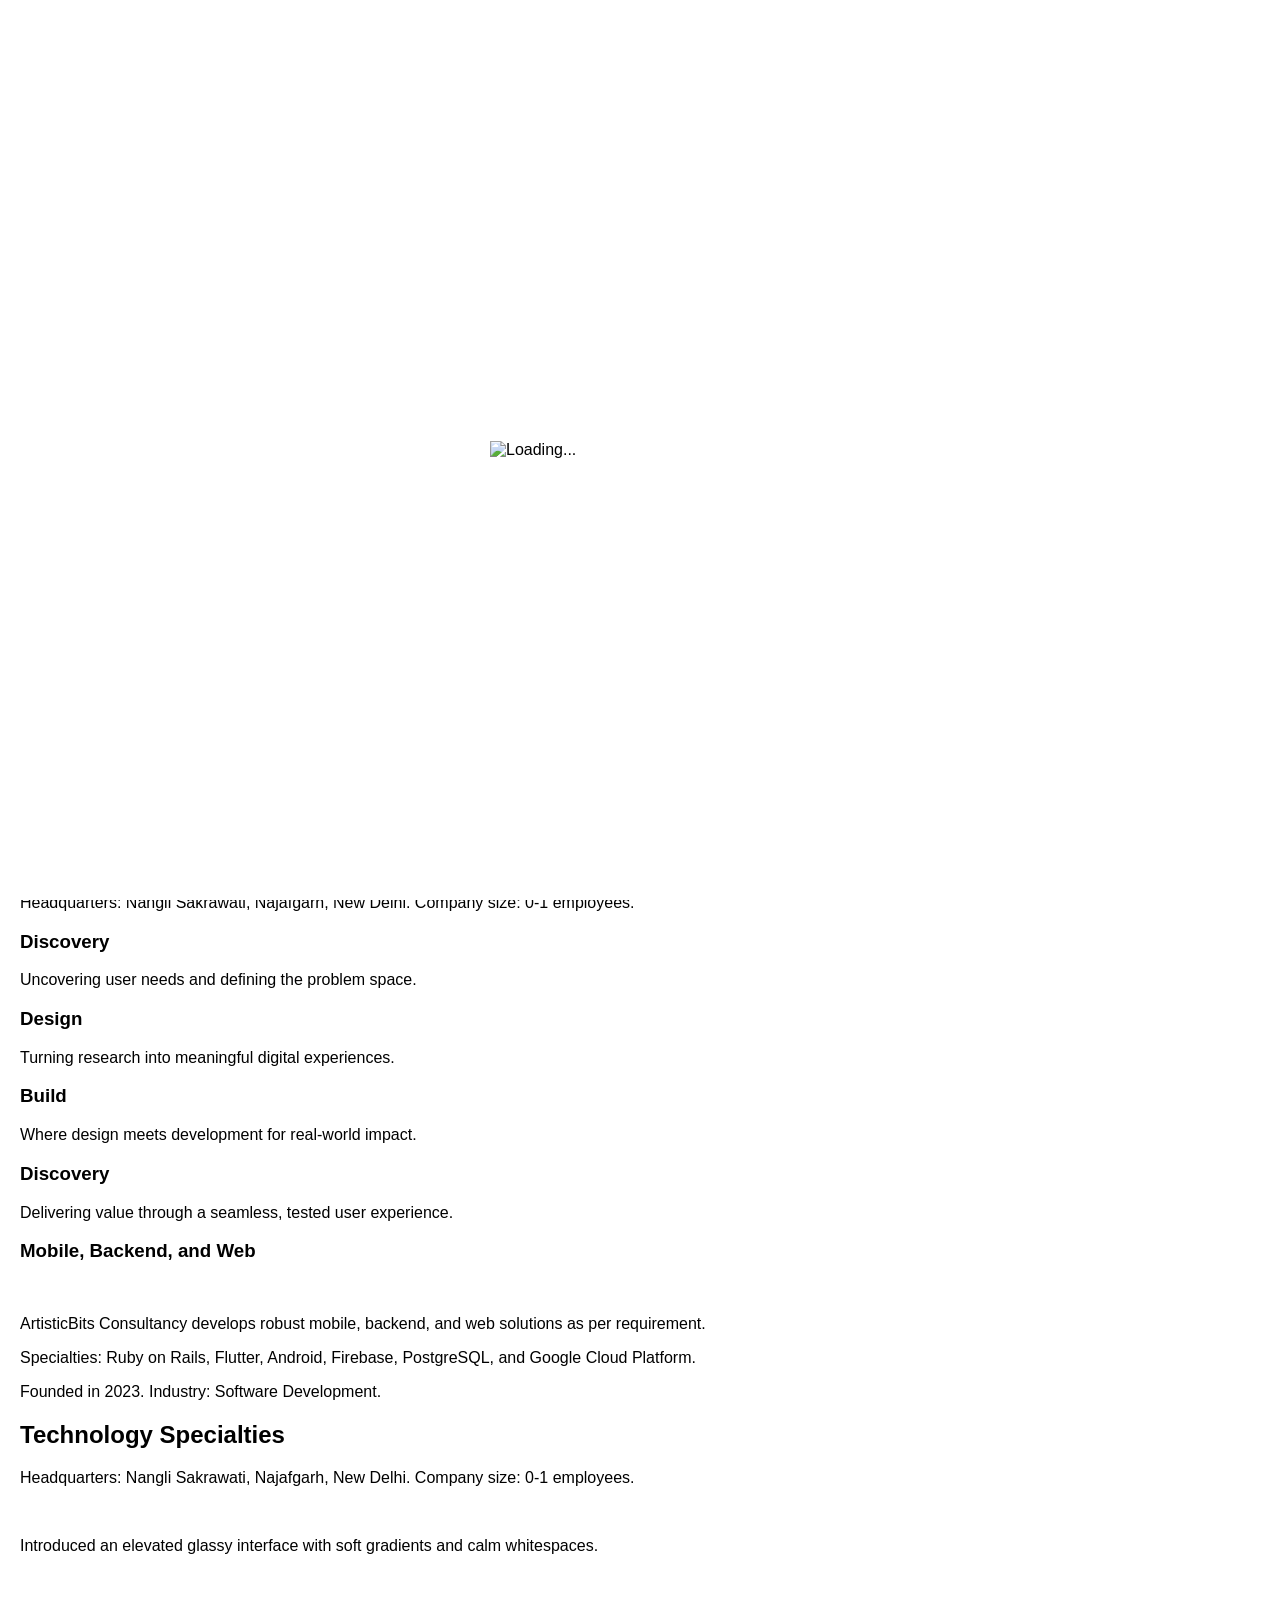
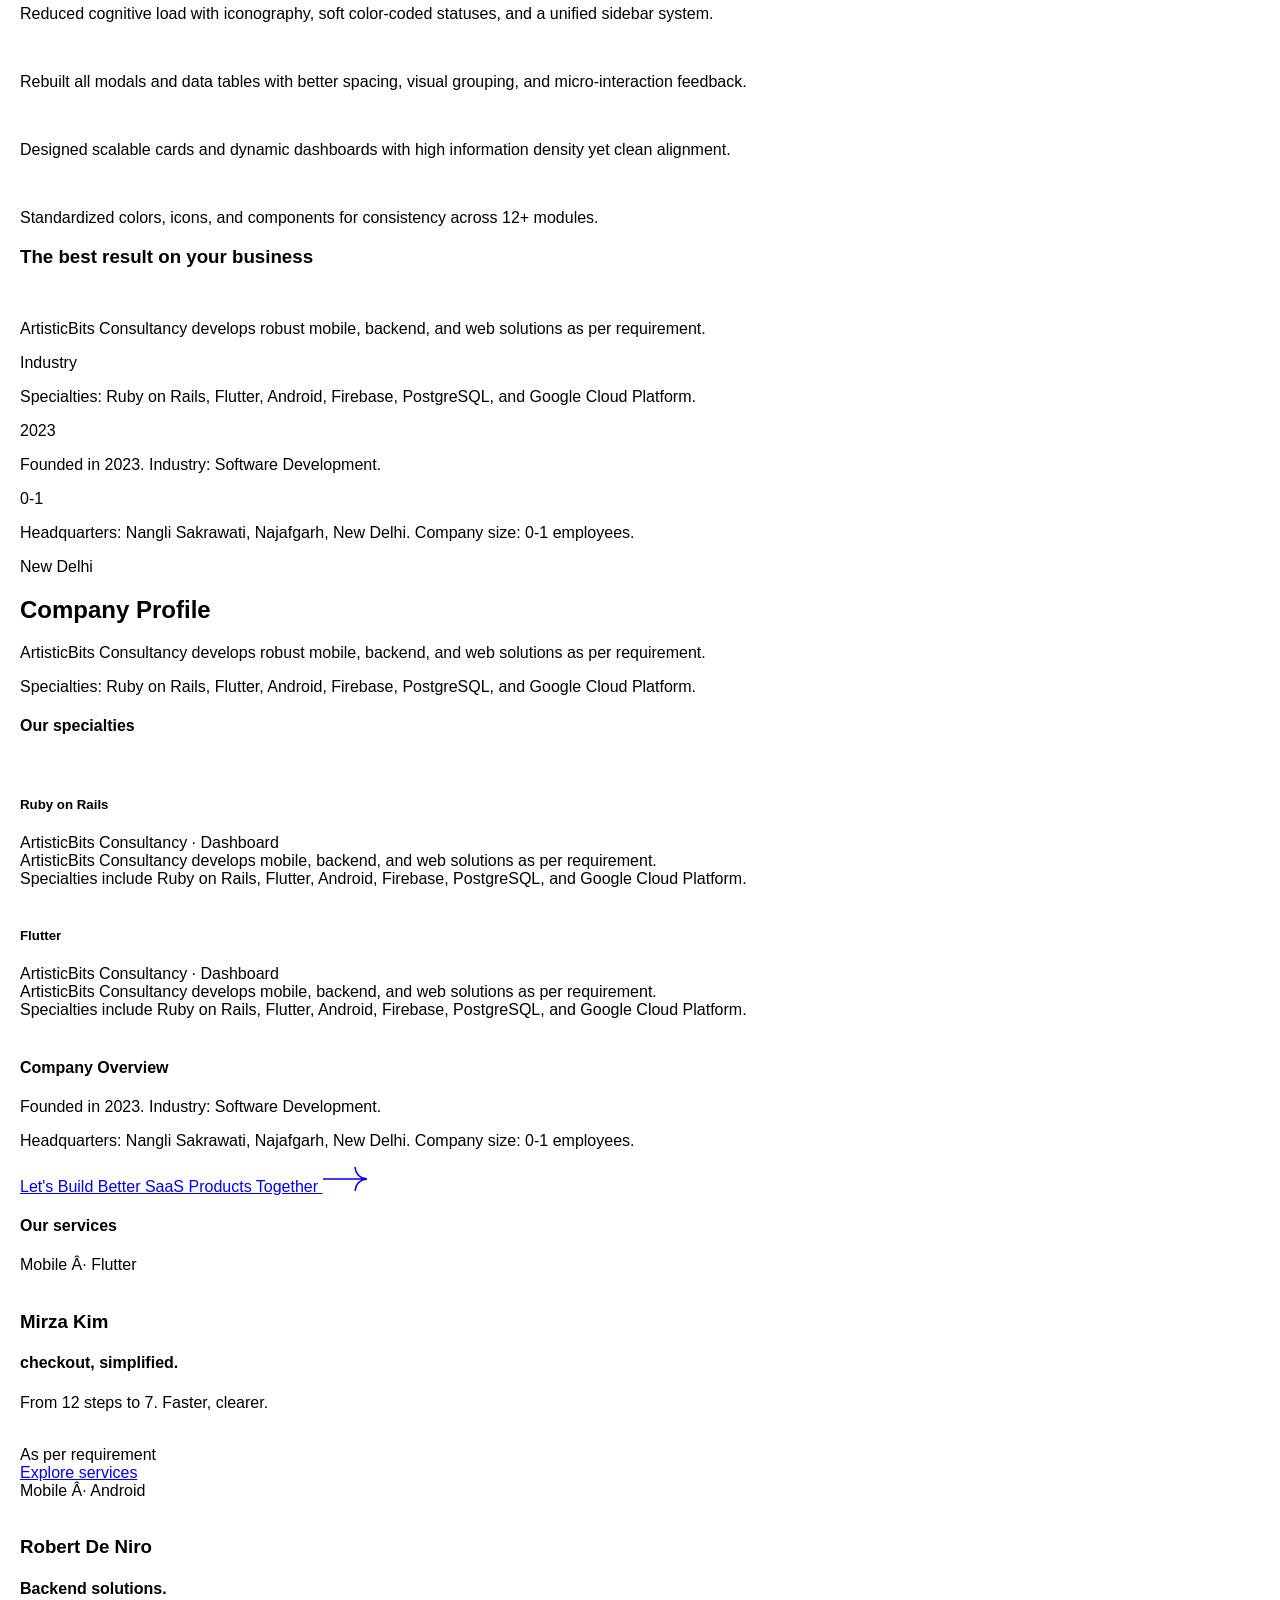
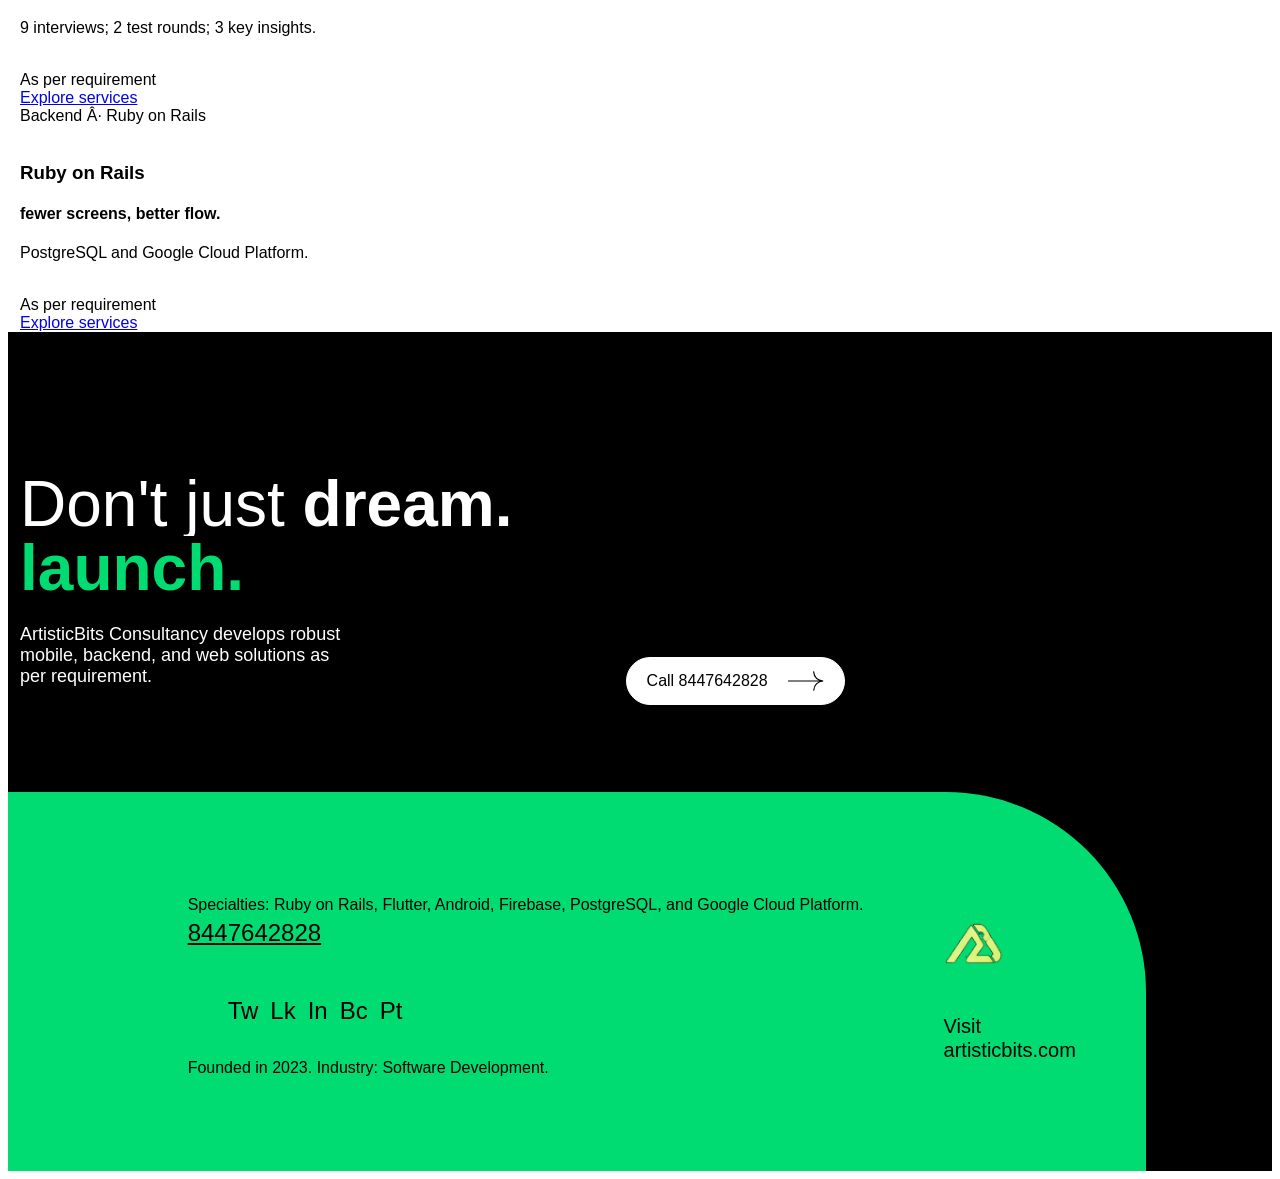
==== hybiz.html @ 9a3ed8ca "Adapt site for ArtisticBits Consultancy" ====
<!doctype html>
<html lang="en">

<head>
    <meta charset="UTF-8">
    <meta http-equiv="X-UA-Compatible" content="IE=edge">
    <meta name="viewport" content="width=device-width, initial-scale=1.0">

    <title>Company Profile | ArtisticBits Consultancy</title>
    <link rel="icon" type="image/png" href="./assets/images/artisticbits-logo-transparent.png">

    <!-- Primary Meta Tags -->
    <meta name="title" content="ArtisticBits Consultancy">
    <meta name="description"
        content="ArtisticBits Consultancy develops mobile, backend, and web solutions as per requirement.">
    <meta name="keywords"
        content="ArtisticBits Consultancy, software development, Ruby on Rails, Flutter, Android, Firebase, PostgreSQL, Google Cloud Platform">
    <meta name="author" content="ArtisticBits Consultancy">
    <meta name="robots" content="index, follow">
    <meta name="language" content="English">

    <!-- Open Graph / Facebook -->
    <meta property="og:type" content="website">
    <!-- <meta property="og:url" content="https://artisticbits.com/"> -->
    <meta property="og:title" content="ArtisticBits Consultancy">
    <meta property="og:description"
        content="Mobile, backend, and web solutions as per requirement.">
    <!-- <meta property="og:image" content="https://artisticbits.com/og-image.jpg"> -->

    <!-- Twitter -->
    <meta property="twitter:card" content="summary_large_image">
    <!-- <meta property="twitter:url" content="https://artisticbits.com/"> -->
    <meta property="twitter:title" content="ArtisticBits Consultancy">
    <meta property="twitter:description"
        content="Mobile, backend, and web solutions as per requirement.">
    <!-- <meta property="twitter:image" content="https://artisticbits.com/og-image.jpg"> -->

    <!-- Favicon & Apple Touch Icon -->
    <link rel="apple-touch-icon" sizes="180x180" href="./assets/images/artisticbits-logo-transparent.png">

    <link rel="stylesheet" href="./assets/styles/bootstrap.min.css">
    <link rel="stylesheet" href="./assets/styles/clash-grotesk.css">
    <link rel="stylesheet" href="./assets//styles/aos.css" />
    <link rel="stylesheet" href="./assets/styles/reset.css">
    <link rel="stylesheet" href="./assets/styles/layout.css">
    <link rel="stylesheet" href="./assets/styles/landing/case-study.css">
</head>

<body>
    <header class="site-header light-header">
        <nav class="navbar navbar-expand-lg">
            <div class="container">
                <a class="navbar-brand" href="./index.html">
                    <img src="./assets/images/artisticbits-logo-transparent.png" alt="ArtisticBits Consultancy" width="139" height="56" style="object-fit:contain;" />
                </a>
                <button class="navbar-toggler collapsed" type="button" data-bs-toggle="collapse"
                    data-bs-target="#navbarNav" aria-controls="navbarNav" aria-expanded="false"
                    aria-label="Toggle navigation">
                    <span></span>
                    <span></span>
                    <span></span>
                </button>
                <div class="collapse navbar-collapse justify-content-end" id="navbarNav">
                    <div>
                        <ul class="navbar-nav me-lg-3">
                            <li class="nav-item"><a class="nav-link" href="#work">Work</a></li>
                            <li class="nav-item"><a class="nav-link" href="#services">Services</a></li>
                            <li class="nav-item"><a class="nav-link" href="#process">Process</a></li>
                            <li class="nav-item"><a class="nav-link" href="#stories">Stories</a></li>
                            <li class="nav-item"><a class="nav-link" href="#connect">Connect</a></li>
                        </ul>
                        <a href="tel:8447642828" class="book-btn">Call 8447642828
                            intro</a>
                    </div>
                </div>
            </div>
        </nav>
    </header>
    <main>
        <section class="case-study-wrapper">
            <div class="container">
                <div class="sectioin-wrapper" data-theme="light" data-aos="fade-up" data-aos-delay="0">
                    <h5 class="case-study-title">Company Profile</h5>
                    <div class="case-study-block">
                        <div class="title-block">
                            <h1 class="title">ArtisticBits Consultancy</h1>
                            <p>ArtisticBits Consultancy (formerly ArtisticBits Consultancy) is a comprehensive property management platform for vacation
                                rental
                                hosts and property managers. The goal of this redesign was to modernize a legacy product
                                UI,
                                streamline workflows, and bring a new level of visual and functional clarity — without
                                disrupting familiar user behaviors.</p>
                        </div>
                        <div class="details-block">
                            <div>
                                <label>Industry</label>
                                <p>Software Development</p>
                            </div>
                            <div>
                                <label>Published</label>
                                <p>2023</p>
                            </div>
                            <div>
                                <label>Tools</label>
                                <p>Ruby on Rails * Flutter * Android * Firebase * PostgreSQL * Google Cloud Platform</p>
                            </div>
                            <div>
                                <label>Deliverables</label>
                                <p>Mobile Solutions * Backend Development * Web Solutions</p>
                            </div>
                        </div>
                    </div>
                </div>
                <div class="shutter-header">
                    <div>Before</div>
                    <div>After</div>
                </div>
                <div id="shutter" class="shutter">
                    <div class="shutter-panel shutter-panel--top">
                        <div class="shutter-content">
                            <img alt="" src="./assets/images/case-studies/advance-cm/advance-cm-1.png" />
                        </div>
                    </div>
                    <div class="shutter-panel shutter-panel--bottom">
                        <div class="shutter-content">
                            <img alt="" src="./assets/images/case-studies/advance-cm/advance-cm-1.png" />
                        </div>
                    </div>
                    <div class="shutter-handle">
                        <span class="handle-icon">
                            <svg xmlns="http://www.w3.org/2000/svg" width="24" height="25" viewBox="0 0 24 25"
                                fill="none">
                                <path
                                    d="M9.04304 6.29297L2.83594 12.5001L9.04304 18.7072L10.4573 17.293L5.66436 12.5001L10.4573 7.70718L9.04304 6.29297ZM14.957 18.7073L21.1641 12.5002L14.957 6.29312L13.5427 7.70733L18.3356 12.5002L13.5427 17.2931L14.957 18.7073Z"
                                    fill="#282735"></path>
                            </svg>
                        </span>
                    </div>
                </div>
                <div class="img-block" data-theme="dark" data-aos="fade-up" data-aos-delay="100">
                    <img alt="" src="./assets/images/case-studies/advance-cm/advance-cm-1.png" />
                </div>
                <div class="block-wrapper" data-theme="light" data-aos="fade-up" data-aos-delay="0">
                    <div class="block-title">
                        <h2>Robust software solutions</h2>
                    </div>
                    <div class="desc-block">
                        <p class="desc">ArtisticBits Consultancy develops robust mobile, backend, and web solutions as per requirement.</p>
                        <p class="sub-text">Specialties: Ruby on Rails, Flutter, Android, Firebase, PostgreSQL, and Google Cloud Platform.</p>
                    </div>
                </div>
                <div class="img-block" data-theme="dark" data-aos="fade-up" data-aos-delay="0">
                    <img alt="" src="./assets/images/case-studies/advance-cm/advance-cm-2.png" />
                </div>
                <div class="block-wrapper" data-theme="light" data-aos="fade-up" data-aos-delay="0">
                    <div class="block-title">
                        <h2>Our technology specialties</h2>
                    </div>
                    <div class="desc-block">
                        <p class="desc">Founded in 2023. Industry: Software Development.</p>
                        <p class="sub-text">Headquarters: Nangli Sakrawati, Najafgarh, New Delhi. Company size: 0-1 employees.</p>
                    </div>
                </div>
                <div class="process-container" data-theme="dark" data-aos="fade-up" data-aos-delay="0">
                    <div class="process-card discovery1">
                        <h3>Discovery</h3>
                        <p>Uncovering user needs and defining the problem space.</p>
                    </div>
                    <div class="process-card design">
                        <h3>Design</h3>
                        <p>Turning research into meaningful digital experiences.</p>
                    </div>
                    <div class="process-card build">
                        <h3>Build</h3>
                        <p>Where design meets development for real-world impact.</p>
                    </div>
                    <div class="process-card discovery2">
                        <h3>Discovery</h3>
                        <p>Delivering value through a seamless, tested user experience.</p>
                    </div>
                </div>
                <div class="rd-block" data-theme="dark" data-aos="fade-up" data-aos-delay="0">
                    <div class="rd-left">
                        <h3>Mobile, Backend, and Web</h3>
                        <img alt="" src="./assets/images/case-studies/advance-cm/research-discovery.png" />
                    </div>
                    <div class="rd-right">
                        <p class="rd-text">ArtisticBits Consultancy develops robust mobile, backend, and web solutions as per requirement.</p>
                        <p class="rd-subtext">Specialties: Ruby on Rails, Flutter, Android, Firebase, PostgreSQL, and Google Cloud Platform.</p>
                        <p class="rd-subtext">Founded in 2023. Industry: Software Development.</p>
                    </div>
                </div>
                <div class="block-wrapper" data-theme="light" data-aos="fade-up" data-aos-delay="0">
                    <div class="block-title">
                        <h2>Technology Specialties</h2>
                    </div>
                    <div class="desc-block">
                        <p class="desc">Headquarters: Nangli Sakrawati, Najafgarh, New Delhi. Company size: 0-1 employees.</p>
                    </div>
                </div>
                <div class="grid-wrapper" data-theme="light" data-aos="fade-up" data-aos-delay="0">
                    <div class="grid-item">
                        <div class="grid-img">
                            <img alt="" src="./assets/images/case-studies/advance-cm/grid-1.png" />
                        </div>
                        <p>Introduced an elevated glassy interface with soft gradients and calm whitespaces.</p>
                    </div>
                    <div class="grid-item">
                        <div class="grid-img">
                            <img alt="" src="./assets/images/case-studies/advance-cm/grid-2.png" />
                        </div>
                        <p>Reduced cognitive load with iconography, soft color-coded statuses, and a unified sidebar
                            system.</p>
                    </div>
                    <div class="grid-item">
                        <div class="grid-img">
                            <img alt="" src="./assets/images/case-studies/advance-cm/grid-3.png" />
                        </div>
                        <p>Rebuilt all modals and data tables with better spacing, visual grouping, and
                            micro-interaction feedback.</p>
                    </div>
                    <div class="grid-item">
                        <div class="grid-img">
                            <img alt="" src="./assets/images/case-studies/advance-cm/grid-4.png" />
                        </div>
                        <p>Designed scalable cards and dynamic dashboards with high information density yet clean
                            alignment.</p>
                    </div>
                    <div class="grid-item">
                        <div class="grid-img">
                            <img alt="" src="./assets/images/case-studies/advance-cm/grid-5.png" />
                        </div>
                        <p>Standardized colors, icons, and components for consistency across 12+ modules.</p>
                    </div>
                </div>
                <div class="result-block" data-theme="dark" data-aos="fade-up" data-aos-delay="0">
                    <div class="result-left">
                        <h3>The best result on your business</h3>
                        <img alt="" src="./assets/images/case-studies/advance-cm/best-result.png" />
                    </div>
                    <div class="result-right">
                        <div class="result-item">
                            <p class="result-text">ArtisticBits Consultancy develops robust mobile, backend, and web solutions as per requirement.</p>
                            <div class="value">Industry</div>
                        </div>
                        <div class="result-item">
                            <p class="result-text">Specialties: Ruby on Rails, Flutter, Android, Firebase, PostgreSQL, and Google Cloud Platform.</p>
                            <div class="value">2023</div>
                        </div>
                        <div class="result-item">
                            <p class="result-text">Founded in 2023. Industry: Software Development.</p>
                            <div class="value">0-1 </div>
                        </div>
                        <div class="result-item">
                            <p class="result-text">Headquarters: Nangli Sakrawati, Najafgarh, New Delhi. Company size: 0-1 employees.</p>
                            <div class="value">New Delhi</div>
                        </div>
                    </div>
                </div>
                <div class="block-wrapper" data-theme="light" data-aos="fade-up" data-aos-delay="0">
                    <div class="block-title">
                        <h2>Company Profile</h2>
                    </div>
                    <div class="desc-block">
                        <p class="desc">ArtisticBits Consultancy develops robust mobile, backend, and web solutions as per requirement.</p>
                        <p class="sub-text">Specialties: Ruby on Rails, Flutter, Android, Firebase, PostgreSQL, and Google Cloud Platform.</p>
                    </div>
                </div>
                <div class="testimonial-block">
                    <h4>Our specialties</h4>
                    <div class="testi-wrapper">
                        <div class="testi-container">
                            <div class="user-wrapper">
                                <div class="user-img">
                                    <img alt="" src="./assets/images/case-studies/advance-cm/user-1.png"/>
                                </div>
                                <h5>Ruby on Rails</h5>
                            </div>
                            <div class="testi-content">
                                <div class="template-tag">ArtisticBits Consultancy · Dashboard</div>
                                <div class="message">ArtisticBits Consultancy develops mobile, backend, and web solutions as per requirement.</div>
                                <div class="count">Specialties include Ruby on Rails, Flutter, Android, Firebase, PostgreSQL, and Google Cloud Platform.</div>
                            </div>
                        </div>
                        <div class="testi-container">
                            <div class="user-wrapper">
                                <div class="user-img">
                                    <img alt="" src="./assets/images/case-studies/advance-cm/user-2.png"/>
                                </div>
                                <h5>Flutter</h5>
                            </div>
                            <div class="testi-content">
                                <div class="template-tag">ArtisticBits Consultancy · Dashboard</div>
                                <div class="message">ArtisticBits Consultancy develops mobile, backend, and web solutions as per requirement.</div>
                                <div class="count">Specialties include Ruby on Rails, Flutter, Android, Firebase, PostgreSQL, and Google Cloud Platform.</div>
                            </div>
                        </div>
                    </div>
                </div>
                <div class="saas-block" data-theme="dark" data-aos="fade-up" data-aos-delay="0">
                    <div class="saas-left">
                        <img alt="" src="./assets/images/case-studies/advance-cm/all-good-studio.png" />
                    </div>
                    <div class="saas-right">
                        <h4>Company Overview</h4>
                        <p class="saas-text">Founded in 2023. Industry: Software Development.</p>
                        <p class="saas-subtext">Headquarters: Nangli Sakrawati, Najafgarh, New Delhi. Company size: 0-1 employees.</p>
                        <a href="tel:8447642828" class="build-btn">
                            Let's Build Better SaaS Products Together
                            <svg width="45" height="26" viewBox="0 0 45 26" fill="none"
                                xmlns="http://www.w3.org/2000/svg">
                                <path
                                    d="M0 13H44C32.3592 14.1892 32.1243 24.7405 32.0388 25M31.932 1C32.0175 1.25946 32.2524 11.8108 43.8932 13"
                                    stroke="currentColor" stroke-width="1.5" />
                            </svg>
                        </a>
                    </div>
                </div>
                <div class="similar-block" data-theme="light" data-aos="fade-up" data-aos-delay="0">
                    <h4 class="section-title">Our services</h4>
                    <div class="grid-container">
                        <div class="container-item">
                            <span class="tag">Mobile Â· Flutter</span>
                            <div class="author-name">
                                <div class="author-img">
                                    <img src="./assets/images/user-1.png" alt="">
                                </div>
                                <h3>Mirza Kim</h3>
                            </div>
                            <h4>checkout, simplified.</h4>
                            <p>From 12 steps to 7. Faster, clearer.</p>
                            <div class="testi-img">
                                <img src="./assets/images/testi-1.svg" alt="">
                            </div>
                            <div class="det-wrapper">
                                <div class="percent-tag">As per requirement</div>
                                <a href="./hybiz.html" class="read-link">Explore services</a>
                            </div>
                        </div>
                        <div class="container-item">
                            <span class="tag">Mobile Â· Android</span>
                            <div class="author-name">
                                <div class="author-img">
                                    <img src="./assets/images/user-2.png" alt="">
                                </div>
                                <h3>Robert De Niro</h3>
                            </div>
                            <h4>Backend solutions.</h4>
                            <p>9 interviews; 2 test rounds; 3 key insights.</p>
                            <div class="testi-img">
                                <img src="./assets/images/testi-2.svg" alt="">
                            </div>
                            <div class="det-wrapper">
                                <div class="percent-tag">As per requirement</div>
                                <a href="./hybiz.html" class="read-link">Explore services</a>
                            </div>
                        </div>
                        <div class="container-item">
                            <span class="tag">Backend Â· Ruby on Rails</span>
                            <div class="author-name">
                                <div class="author-img">
                                    <img src="./assets/images/user-3.png" alt="">
                                </div>
                                <h3>Ruby on Rails</h3>
                            </div>
                            <h4>fewer screens, better flow.</h4>
                            <p>PostgreSQL and Google Cloud Platform.</p>
                            <div class="testi-img">
                                <img src="./assets/images/testi-3.svg" alt="">
                            </div>
                            <div class="det-wrapper">
                                <div class="percent-tag">As per requirement</div>
                                <a href="./hybiz.html" class="read-link">Explore services</a>
                            </div>
                        </div>
                    </div>
                </div>
            </div>
        </section>
        <div class="custom-cursor">
            <svg class="cursor-icon" width="89" height="94" viewBox="0 0 89 94" fill="none"
                xmlns="http://www.w3.org/2000/svg"><image href="./assets/images/artisticbits-symbol.png" x="2" y="2" width="85" height="90" preserveAspectRatio="xMidYMid meet" /></svg>
            <span class="cursor-text" aria-hidden="true"></span>
        </div>
    </main>
    <footer class="site-footer" data-theme="dark">
        <div class="container">
            <div class="footer-top">
                <div class="title-block footer-title">
                    <h2 class="title">
                        <div class="footer-title-top-wrapper">
                            <div class="footer-title-top">Don't just
                                <span>dream.</span>
                            </div>
                        </div>
                        <div class="footer-title-bottom-wrapper">
                            <div class="footer-title-bottom" data-aos="fade-up" data-aos-delay="100">launch.</div>
                        </div>
                    </h2>
                    <div class="footer-subtitle-wrapper">
                        <p class="footer-subtitle" data-aos="fade-up" data-aos-delay="200">ArtisticBits Consultancy develops robust mobile, backend, and web solutions as per requirement.</p>
                    </div>
                </div>
                <div class="footer-cta" data-aos="fade-up" data-aos-delay="300">
                    <a href="tel:8447642828" class="footer-cta-btn">
                        Call 8447642828
                        <svg width="45" height="26" viewBox="0 0 45 26" fill="none" xmlns="http://www.w3.org/2000/svg">
                            <path
                                d="M0 13H44C32.3592 14.1892 32.1243 24.7405 32.0388 25M31.932 1C32.0175 1.25946 32.2524 11.8108 43.8932 13"
                                stroke="currentColor" stroke-width="1.5"></path>
                        </svg>
                    </a>
                </div>
            </div>
        </div>
        <div class="footer-bottom">
            <div class="container">
                <div class="footer-bottom-content">
                    <div class="footer-right">
                        <img src="./assets/images/artisticbits-symbol.png" alt="ArtisticBits symbol" class="logo" />
                        <p>Visit artisticbits.com</p>
                    </div>
                    <div class="footer-left">
                        <p class="label">Specialties: Ruby on Rails, Flutter, Android, Firebase, PostgreSQL, and Google Cloud Platform.</p>
                        <a href="tel:8447642828" class="email">8447642828</a>
                        <ul class="social">
                            <li><a href="#">Tw</a></li>
                            <li><a href="#">Lk</a></li>
                            <li><a href="#">In</a></li>
                            <li><a href="#">Bc</a></li>
                            <li><a href="#">Pt</a></li>
                        </ul>
                        <p class="label">Founded in 2023. Industry: Software Development.</p>
                    </div>
                </div>
            </div>
        </div>
    </footer>
    <div id="siteLoader" class="site-loader">
        <img src="./assets/images/loader/logo.gif" alt="Loading..." />
    </div>
    <script src="./assets/js/jquery.min.js"></script>
    <script src="./assets/js/bootstrap.bundle.min.js"></script>
    <script src="./assets//js/aos.js"></script>
    <script src="./assets/js/case-study.js"></script>
    <script src="./assets/js/layout.js" defer></script>

</body>

</html>
---- assets/styles/layout.css ----
body {
  color: #000000;
  background-color: #ffffff;
  font-family: "ClashGrotesk", sans-serif;
  font-weight: 400;
  cursor: none;
  padding-top: 80px;
}
body.index {
  padding-top: 0;
}
body.no-scroll {
  overflow: hidden;
  height: 100vh;
}

img {
  max-width: 100%;
}

a,
button {
  cursor: pointer !important;
}

.container {
  padding-left: 30px;
  padding-right: 30px;
}
@media (min-width: 992px) {
  .container {
    padding-left: 12px;
    padding-right: 12px;
  }
}
@media (min-width: 1600px) {
  .container {
    max-width: 1470px;
  }
}

.site-header {
  position: fixed;
  top: 0;
  left: 0;
  width: 100%;
  background: linear-gradient(180deg, rgb(255, 255, 255) 0%, rgba(255, 255, 255, 0) 100%);
  z-index: 999;
  transition: all 0.3s ease-in-out;
  backdrop-filter: blur(12px) saturate(180%);
  -webkit-backdrop-filter: blur(12px) saturate(180%);
}
.site-header.expanded {
  bottom: 0;
}
.site-header.scrolled {
  background-color: transparent;
  box-shadow: 0 0 2px 0 rgba(175, 175, 175, 0.5);
}
.site-header.scrolled .navbar {
  padding: 5px 0;
}
@media (min-width: 992px) {
  .site-header.scrolled .navbar {
    height: 70px;
    box-shadow: none;
  }
}
.site-header.light-header {
  background: linear-gradient(180deg, rgb(255, 255, 255) 0%, rgba(255, 255, 255, 0) 100%);
  color: #000;
}
.site-header.dark-header {
  background: linear-gradient(180deg, rgb(0, 0, 0) 0%, rgba(0, 0, 0, 0) 100%);
  color: #fff;
}
.site-header.dark-header .navbar .navbar-nav .nav-link {
  color: #ffffff;
}
.site-header.dark-header .navbar .navbar-brand {
  color: #ffffff;
}
.site-header.dark-header .navbar-toggler span {
  background-color: #ffffff;
}
.site-header.dark-header .book-btn {
  border-color: #ffffff;
  color: #ffffff;
  background-color: transparent;
}
.site-header.dark-header .book-btn::before {
  background: #ffffff;
}
.site-header.dark-header .book-btn:hover {
  color: #000000;
}
.site-header .navbar-toggler {
  padding: 0;
  border-radius: 0;
  border: 0;
}
.site-header .navbar {
  padding: 10px 0;
  transition: all 0.3s ease-in-out;
}
@media (min-width: 992px) {
  .site-header .navbar {
    height: 80px;
  }
}
.site-header .navbar .navbar-brand {
  padding: 0;
  color: #000000;
  transition: all 0.3s ease-in-out;
}
.site-header .navbar .navbar-collapse {
  width: 100%;
  padding: 20px 0;
}
@media (min-width: 992px) {
  .site-header .navbar .navbar-collapse {
    position: initial;
    width: initial;
    box-shadow: none;
    padding: 0;
    background-color: transparent;
  }
}
@media (min-width: 576px) {
  .site-header .navbar .navbar-collapse > div {
    max-width: 540px;
    margin: auto;
  }
}
@media (min-width: 768px) {
  .site-header .navbar .navbar-collapse > div {
    max-width: 720px;
  }
}
@media (min-width: 992px) {
  .site-header .navbar .navbar-collapse > div {
    max-width: initial;
    margin: 0;
    display: flex;
    align-items: center;
    flex-basis: auto;
    padding: 0 12px;
  }
}
.site-header .navbar .navbar-nav .nav-link {
  font-size: 1rem;
  color: #000000;
  font-weight: 500;
  line-height: 1;
  transition: all 0.3s ease-in-out;
  display: inline-block;
}
@media (min-width: 992px) {
  .site-header .navbar .navbar-nav .nav-link {
    margin: 0 16px;
  }
}
@media (min-width: 1200px) {
  .site-header .navbar .navbar-nav .nav-link {
    margin: 0 25px;
  }
}
.site-header .navbar .navbar-nav .nav-link:hover {
  transform: scale(1.05);
}
.site-header .book-btn {
  position: relative;
  display: inline-block;
  padding: 10px 20px;
  border: 1px solid #000000;
  border-radius: 50px;
  background: #ffffff;
  color: #000000;
  font-size: 16px;
  font-weight: 500;
  line-height: 1;
  overflow: hidden;
  z-index: 1;
  text-decoration: none;
  transition: color 0.3s ease;
  margin-top: 10px;
}
@media (min-width: 992px) {
  .site-header .book-btn {
    margin: 0;
  }
}
.site-header .book-btn::before {
  content: "";
  position: absolute;
  bottom: -10px;
  left: 50%;
  width: 20px;
  height: 20px;
  background: #000000;
  border-radius: 50%;
  transform: translateX(-50%) scale(0);
  transition: transform 0.3s ease-in-out;
  z-index: -1;
}
.site-header .book-btn:hover {
  color: #ffffff;
}
.site-header .book-btn:hover::before {
  transform: translateX(-50%) scale(20);
}

.site-footer {
  background: #000000 url("../images/background/footer-bg.png") no-repeat scroll top right;
  background-size: cover;
}
.site-footer .footer-top {
  color: #ffffff;
  padding: 7% 0;
  display: flex;
  flex-direction: column;
  align-items: flex-start;
  flex-wrap: wrap;
  gap: 24px;
}
@media (min-width: 768px) {
  .site-footer .footer-top {
    flex-direction: row;
    align-items: flex-end;
    gap: 60px;
  }
}
@media (min-width: 1400px) {
  .site-footer .footer-top {
    padding: 120px 0;
  }
}
@media (min-width: 768px) {
  .site-footer .footer-top .title-block {
    width: 50%;
  }
}
@media (min-width: 1200px) {
  .site-footer .footer-top .title-block {
    width: 44%;
  }
}
@media (min-width: 1400px) {
  .site-footer .footer-top .title-block {
    width: 45%;
  }
}
.site-footer .footer-top .title-block .title {
  font-size: 32px;
  line-height: 1;
  font-weight: 400;
  margin-bottom: 24px;
}
@media (min-width: 576px) {
  .site-footer .footer-top .title-block .title {
    font-size: 48px;
  }
}
@media (min-width: 768px) {
  .site-footer .footer-top .title-block .title {
    font-size: 40px;
  }
}
@media (min-width: 992px) {
  .site-footer .footer-top .title-block .title {
    font-size: 52px;
  }
}
@media (min-width: 1200px) {
  .site-footer .footer-top .title-block .title {
    font-size: 64px;
  }
}
@media (min-width: 1400px) {
  .site-footer .footer-top .title-block .title {
    font-size: 72px;
  }
}
@media (min-width: 1600px) {
  .site-footer .footer-top .title-block .title {
    font-size: 80px;
  }
}
.site-footer .footer-top .title-block .title span {
  font-weight: 600;
}
.site-footer .footer-top .title-block .title .footer-title-bottom {
  color: #00dc72;
  font-weight: 600;
}
.site-footer .footer-top .title-block .footer-subtitle {
  font-size: 16px;
}
@media (min-width: 768px) {
  .site-footer .footer-top .title-block .footer-subtitle {
    width: 65%;
  }
}
@media (min-width: 992px) {
  .site-footer .footer-top .title-block .footer-subtitle {
    font-size: 18px;
    width: 60%;
  }
}
@media (min-width: 1400px) {
  .site-footer .footer-top .title-block .footer-subtitle {
    font-size: 24px;
    width: 65%;
  }
}
.site-footer .footer-bottom {
  position: relative;
  padding: 7% 0;
}
@media (min-width: 1400px) {
  .site-footer .footer-bottom {
    padding: 120px 0;
  }
}
.site-footer .footer-bottom:after {
  position: absolute;
  content: "";
  background: #00dc72;
  width: 90%;
  height: 100%;
  left: 0;
  top: 0;
  border-top-right-radius: 130px;
}
@media (min-width: 768px) {
  .site-footer .footer-bottom:after {
    background: #00dc72 url("../images/background/footer-bg-img.svg") no-repeat left bottom;
    background-size: auto 40%;
    border-top-right-radius: 200px;
  }
}
@media (min-width: 992px) {
  .site-footer .footer-bottom:after {
    background-size: auto 60%;
  }
}
.site-footer .footer-bottom .footer-bottom-content {
  display: flex;
  flex-direction: column;
  flex-wrap: wrap;
  gap: 40px;
  position: relative;
  z-index: 1;
}
@media (min-width: 768px) {
  .site-footer .footer-bottom .footer-bottom-content {
    width: 70%;
    margin: auto;
    flex-direction: row;
    align-items: flex-end;
  }
}
@media (min-width: 992px) {
  .site-footer .footer-bottom .footer-bottom-content {
    width: 100%;
    justify-content: center;
  }
}
@media (min-width: 992px) {
  .site-footer .footer-bottom .footer-bottom-content {
    gap: 80px;
  }
}
@media (min-width: 768px) {
  .site-footer .footer-bottom .footer-bottom-content .footer-left {
    order: 1;
  }
}
.site-footer .footer-bottom .footer-bottom-content .footer-left .label {
  font-size: 14px;
  margin-bottom: 5px;
}
@media (min-width: 1200px) {
  .site-footer .footer-bottom .footer-bottom-content .footer-left .label {
    font-size: 16px;
  }
}
@media (min-width: 1400px) {
  .site-footer .footer-bottom .footer-bottom-content .footer-left .label {
    font-size: 20px;
    margin-bottom: 10px;
  }
}
.site-footer .footer-bottom .footer-bottom-content .footer-left .email {
  color: #000000;
  font-size: 20px;
  text-decoration: underline;
  display: inline-block;
  margin-bottom: 24px;
}
@media (min-width: 1200px) {
  .site-footer .footer-bottom .footer-bottom-content .footer-left .email {
    font-size: 24px;
    margin-bottom: 34px;
  }
}
@media (min-width: 1400px) {
  .site-footer .footer-bottom .footer-bottom-content .footer-left .email {
    font-size: 30px;
    margin-bottom: 50px;
  }
}
.site-footer .footer-bottom .footer-bottom-content .footer-left .social {
  display: flex;
  gap: 12px;
  margin-bottom: 24px;
}
@media (min-width: 1200px) {
  .site-footer .footer-bottom .footer-bottom-content .footer-left .social {
    margin-bottom: 34px;
  }
}
@media (min-width: 1400px) {
  .site-footer .footer-bottom .footer-bottom-content .footer-left .social {
    gap: 20px;
    margin-bottom: 50px;
  }
}
.site-footer .footer-bottom .footer-bottom-content .footer-left .social li {
  list-style: none;
}
.site-footer .footer-bottom .footer-bottom-content .footer-left .social li a {
  color: #000000;
  font-size: 20px;
  font-weight: 500;
  text-decoration: none;
  display: inline-block;
  transition: all 0.5s ease-in-out;
}
@media (min-width: 1200px) {
  .site-footer .footer-bottom .footer-bottom-content .footer-left .social li a {
    font-size: 24px;
  }
}
@media (min-width: 1400px) {
  .site-footer .footer-bottom .footer-bottom-content .footer-left .social li a {
    font-size: 30px;
  }
}
.site-footer .footer-bottom .footer-bottom-content .footer-left .social li a:hover {
  transform: scale(1.05);
}
@media (min-width: 768px) {
  .site-footer .footer-bottom .footer-bottom-content .footer-right {
    order: 2;
    width: 23%;
  }
}
@media (min-width: 992px) {
  .site-footer .footer-bottom .footer-bottom-content .footer-right {
    width: 12%;
  }
}
@media (min-width: 1400px) {
  .site-footer .footer-bottom .footer-bottom-content .footer-right {
    width: 14%;
  }
}
@media (min-width: 1400px) {
  .site-footer .footer-bottom .footer-bottom-content .footer-right {
    width: 15%;
  }
}
.site-footer .footer-bottom .footer-bottom-content .footer-right .logo {
  width: 40px;
  margin-bottom: 10px;
}
@media (min-width: 1200px) {
  .site-footer .footer-bottom .footer-bottom-content .footer-right .logo {
    width: 60px;
    margin-bottom: 24px;
  }
}
@media (min-width: 1600px) {
  .site-footer .footer-bottom .footer-bottom-content .footer-right .logo {
    width: 80px;
    margin-bottom: 34px;
  }
}
.site-footer .footer-bottom .footer-bottom-content .footer-right p {
  font-size: 16px;
  line-height: 20px;
}
@media (min-width: 1200px) {
  .site-footer .footer-bottom .footer-bottom-content .footer-right p {
    font-size: 20px;
    line-height: 24px;
  }
}
@media (min-width: 1400px) {
  .site-footer .footer-bottom .footer-bottom-content .footer-right p {
    font-size: 26px;
    line-height: 34px;
  }
}
@media (min-width: 1600px) {
  .site-footer .footer-bottom .footer-bottom-content .footer-right p {
    font-size: 32px;
    line-height: 40px;
  }
}

.footer-cta-btn {
  position: relative;
  display: flex;
  align-items: center;
  gap: 20px;
  padding: 10px 20px;
  border: 1px solid #ffffff;
  border-radius: 50px;
  background-color: #ffffff;
  color: #000000;
  font-size: 12px;
  font-weight: 500;
  line-height: 1;
  cursor: none;
  overflow: hidden;
  z-index: 1;
  text-decoration: none;
  transition: color 0.3s ease;
}
@media (min-width: 992px) {
  .footer-cta-btn {
    font-size: 16px;
  }
}
@media (min-width: 1400px) {
  .footer-cta-btn {
    padding: 20px 30px;
    font-size: 18px;
  }
}
.footer-cta-btn::before {
  content: "";
  position: absolute;
  bottom: -10px;
  left: 50%;
  width: 20px;
  height: 20px;
  background: #000000;
  border-radius: 50%;
  transform: translateX(-50%) scale(0);
  transition: transform 0.3s ease-in-out;
  z-index: -1;
}
.footer-cta-btn:hover {
  color: #ffffff;
  border-color: #000;
}
.footer-cta-btn:hover::before {
  transform: translateX(-50%) scale(25);
}
.footer-cta-btn svg {
  width: 24px;
}
@media (min-width: 1200px) {
  .footer-cta-btn svg {
    width: 36px;
  }
}
@media (min-width: 1600px) {
  .footer-cta-btn svg {
    width: 45px;
  }
}

.footer-title-top-wrapper,
.footer-title-bottom-wrapper {
  overflow: hidden;
  display: block;
}

.footer-title-top,
.footer-title-bottom {
  transform: translateY(0);
}

/* Base custom cursor */
.custom-cursor {
  position: fixed;
  top: 0;
  left: 0;
  width: 60px;
  height: 60px;
  border-radius: 50%;
  background: transparent;
  display: flex;
  justify-content: center;
  align-items: center;
  color: #000000;
  pointer-events: none;
  transform: translate(-50%, -50%) scale(0);
  transition: background-color 0.3s ease, transform 0.3s ease;
  z-index: 9999;
}
@media (min-width: 992px) {
  .custom-cursor {
    width: 80px;
    height: 80px;
  }
}
.custom-cursor.active {
  transform: translate(-50%, -50%) scale(1);
}
.custom-cursor svg {
  width: 50%;
}
.custom-cursor .cursor-text {
  display: none;
  font-size: 10px;
  font-weight: 500;
  text-align: center;
}
@media (min-width: 992px) {
  .custom-cursor .cursor-text {
    font-size: 12px;
  }
}
.custom-cursor.text-mode .cursor-icon {
  display: block;
}
.custom-cursor.text-mode .cursor-text {
  display: none;
}

.navbar-toggler {
  position: relative;
  width: 30px;
  height: 20px;
  display: flex;
  flex-direction: column;
  justify-content: space-between;
  border: none;
  background: transparent;
  padding: 0;
}
.navbar-toggler:focus {
  box-shadow: none;
}
.navbar-toggler span {
  display: block;
  height: 3px;
  width: 100%;
  background: #000;
  border-radius: 4px;
  transition: all 0.4s ease;
  transform-origin: center;
}
.navbar-toggler span:nth-child(1) {
  transform: rotate(45deg) translate(6px, 6px);
}
.navbar-toggler span:nth-child(2) {
  opacity: 0;
  transform: translateX(-20px);
}
.navbar-toggler span:nth-child(3) {
  transform: rotate(-45deg) translate(6px, -6px);
}
.navbar-toggler.collapsed span:nth-child(1) {
  transform: rotate(0deg) translate(0, 0);
}
.navbar-toggler.collapsed span:nth-child(2) {
  opacity: 1;
  transform: translateX(0);
}
.navbar-toggler.collapsed span:nth-child(3) {
  transform: rotate(0deg) translate(0, 0);
}

/* ===== Site Loader Styles ===== */
.site-loader {
  position: fixed;
  top: 0;
  left: 0;
  width: 100%;
  height: 100%;
  background-color: #ffffff; /* Change to match your theme */
  display: flex;
  align-items: center;
  justify-content: center;
  z-index: 9999;
  transition: opacity 0.5s ease, visibility 0.5s ease;
}
.site-loader.hidden {
  opacity: 0;
  visibility: hidden;
}
.site-loader img {
  width: 300px; /* adjust size as needed */
  height: auto;
}/*# sourceMappingURL=layout.css.map */
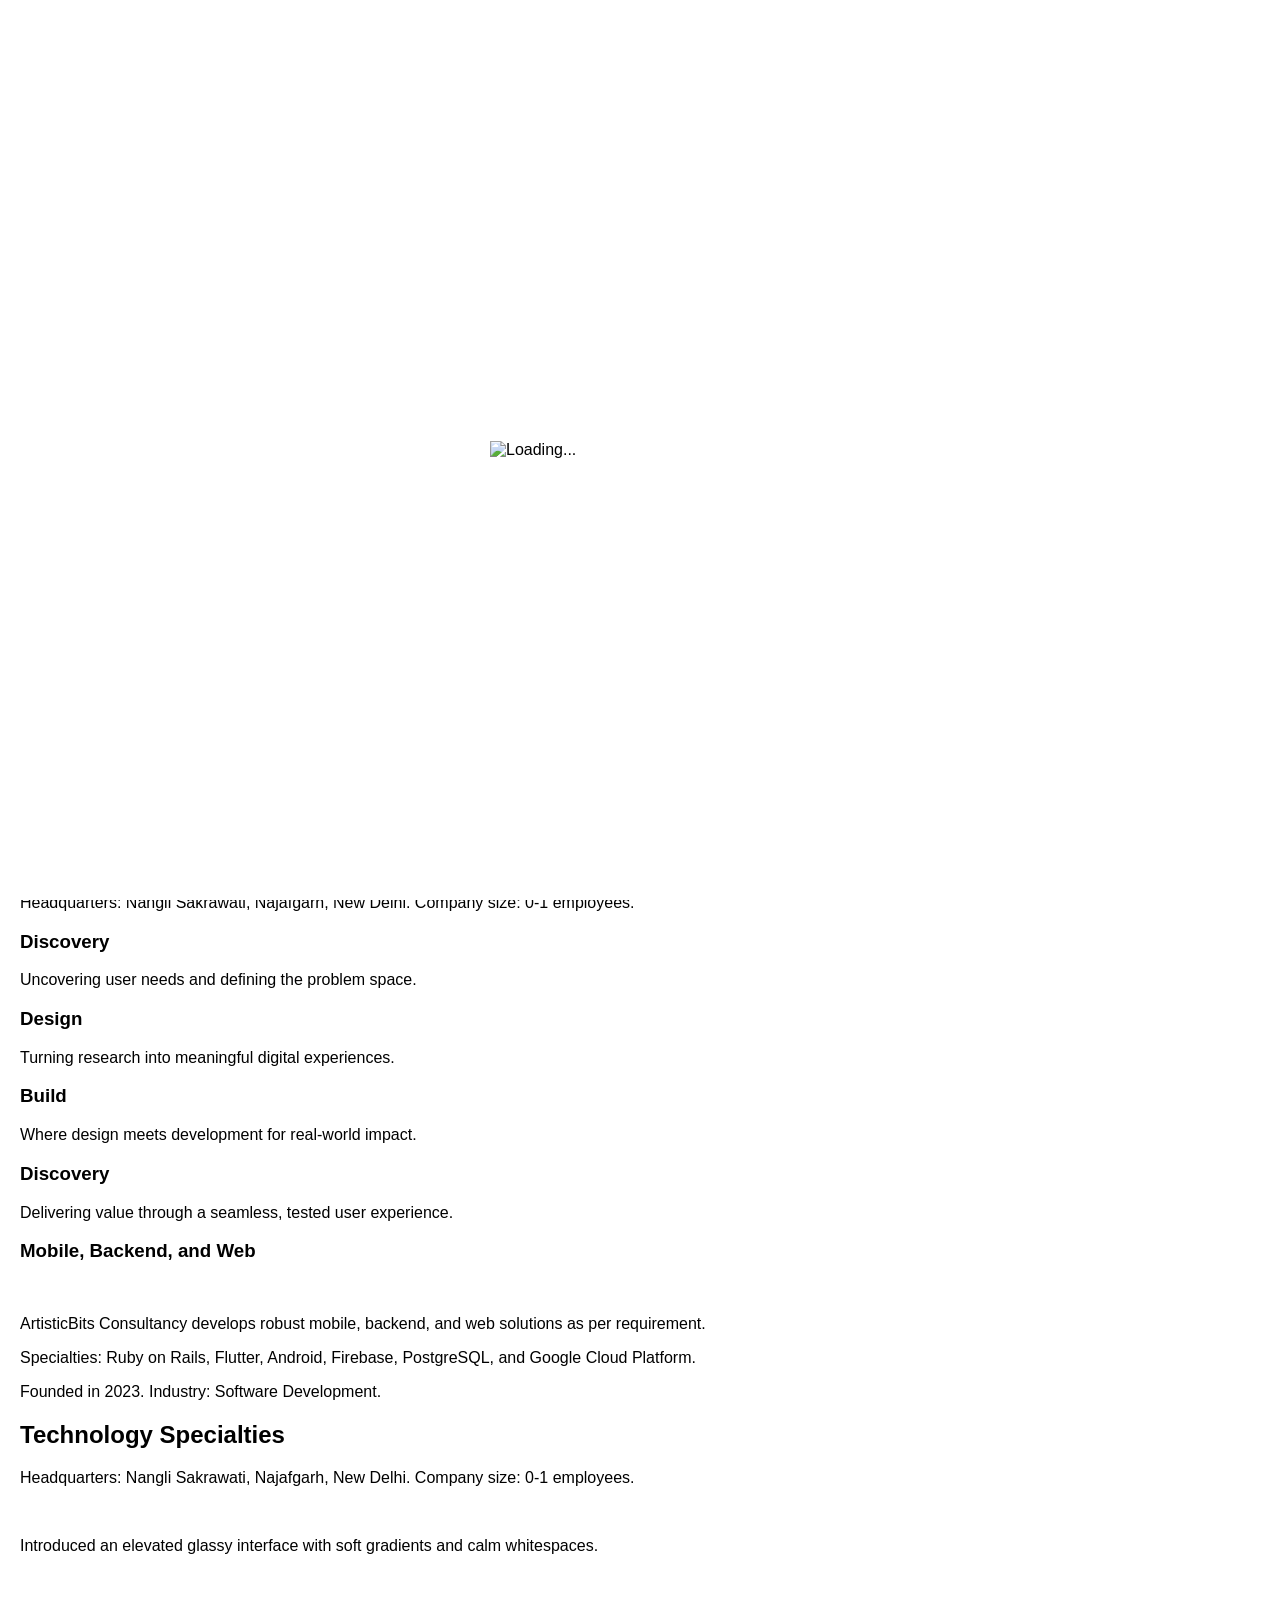
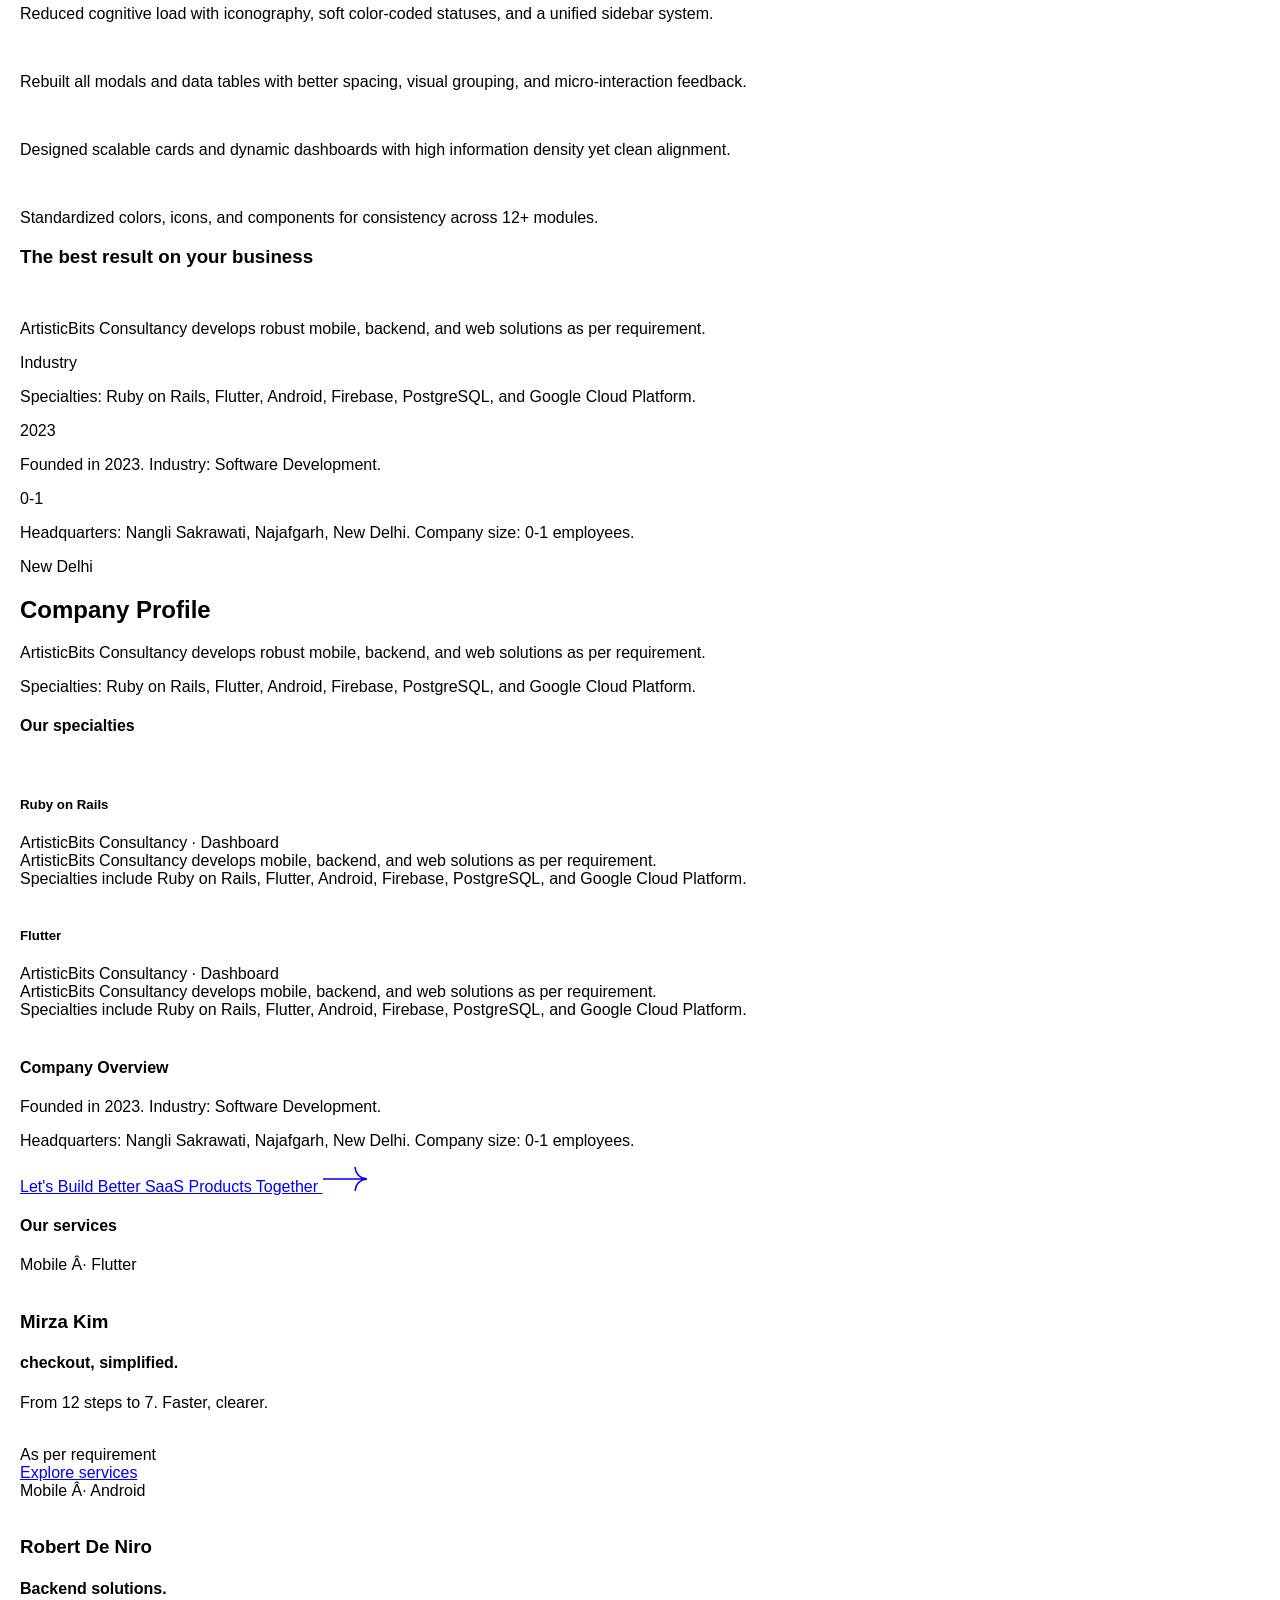
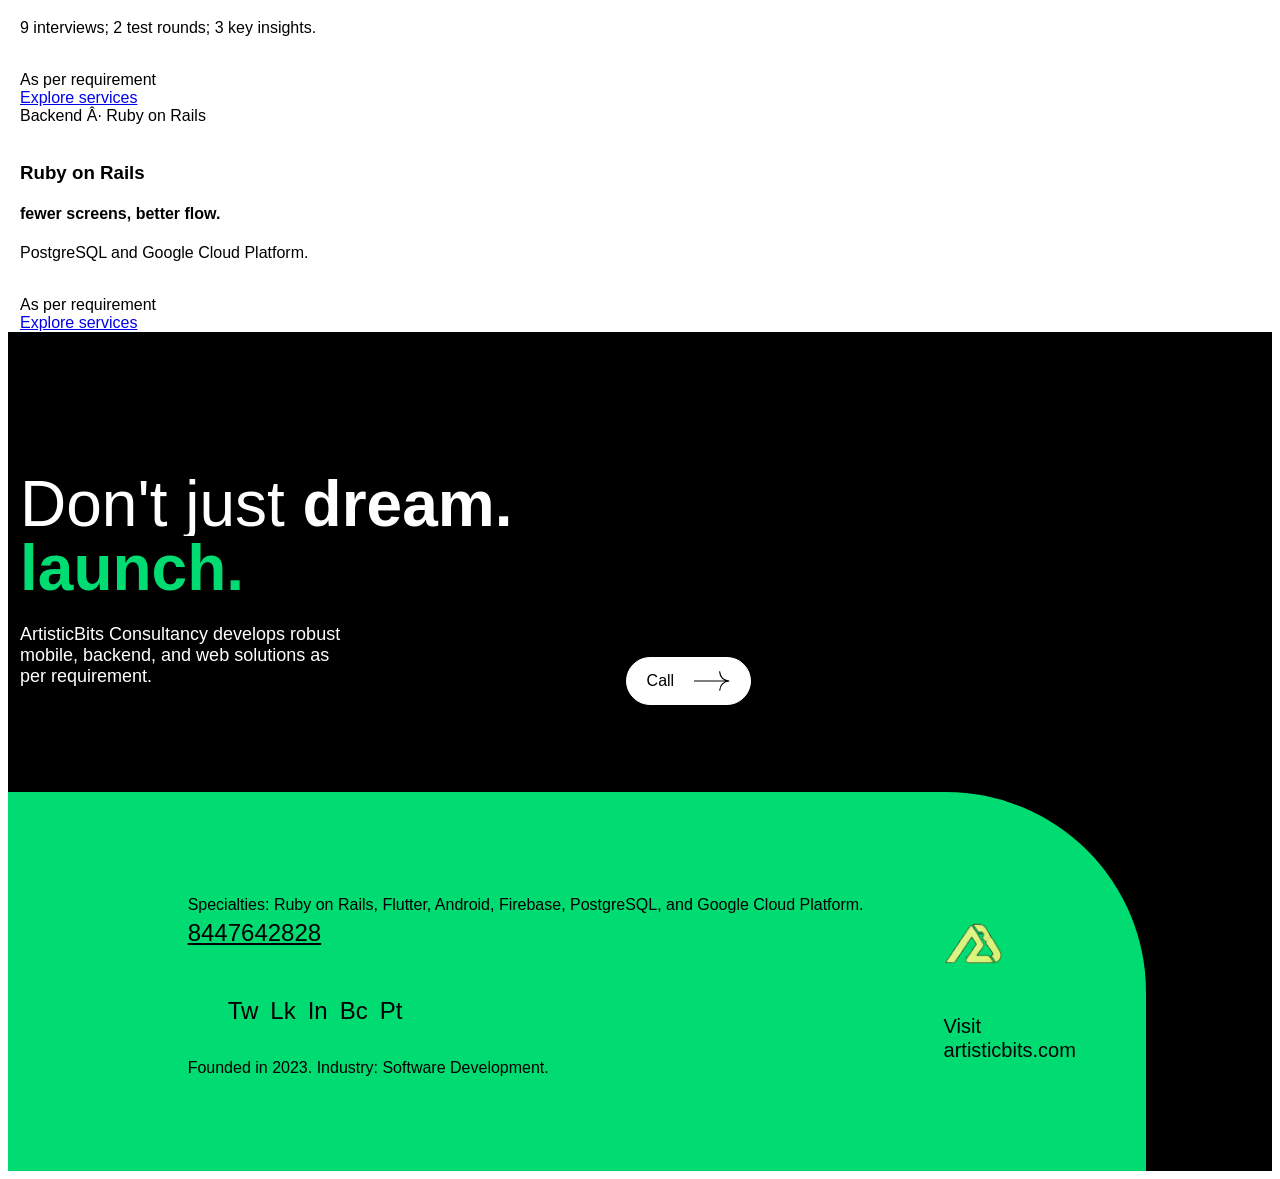
==== commit e0d5cda9: "Update ArtisticBits website pages" ====
--- a/hybiz.html
+++ b/hybiz.html
@@ -69,8 +69,7 @@
                             <li class="nav-item"><a class="nav-link" href="#stories">Stories</a></li>
                             <li class="nav-item"><a class="nav-link" href="#connect">Connect</a></li>
                         </ul>
-                        <a href="tel:8447642828" class="book-btn">Call 8447642828
-                            intro</a>
+                        <a href="tel:8447642828" class="book-btn">Call </a>
                     </div>
                 </div>
             </div>
@@ -403,7 +402,7 @@
                 </div>
                 <div class="footer-cta" data-aos="fade-up" data-aos-delay="300">
                     <a href="tel:8447642828" class="footer-cta-btn">
-                        Call 8447642828
+                        Call 
                         <svg width="45" height="26" viewBox="0 0 45 26" fill="none" xmlns="http://www.w3.org/2000/svg">
                             <path
                                 d="M0 13H44C32.3592 14.1892 32.1243 24.7405 32.0388 25M31.932 1C32.0175 1.25946 32.2524 11.8108 43.8932 13"
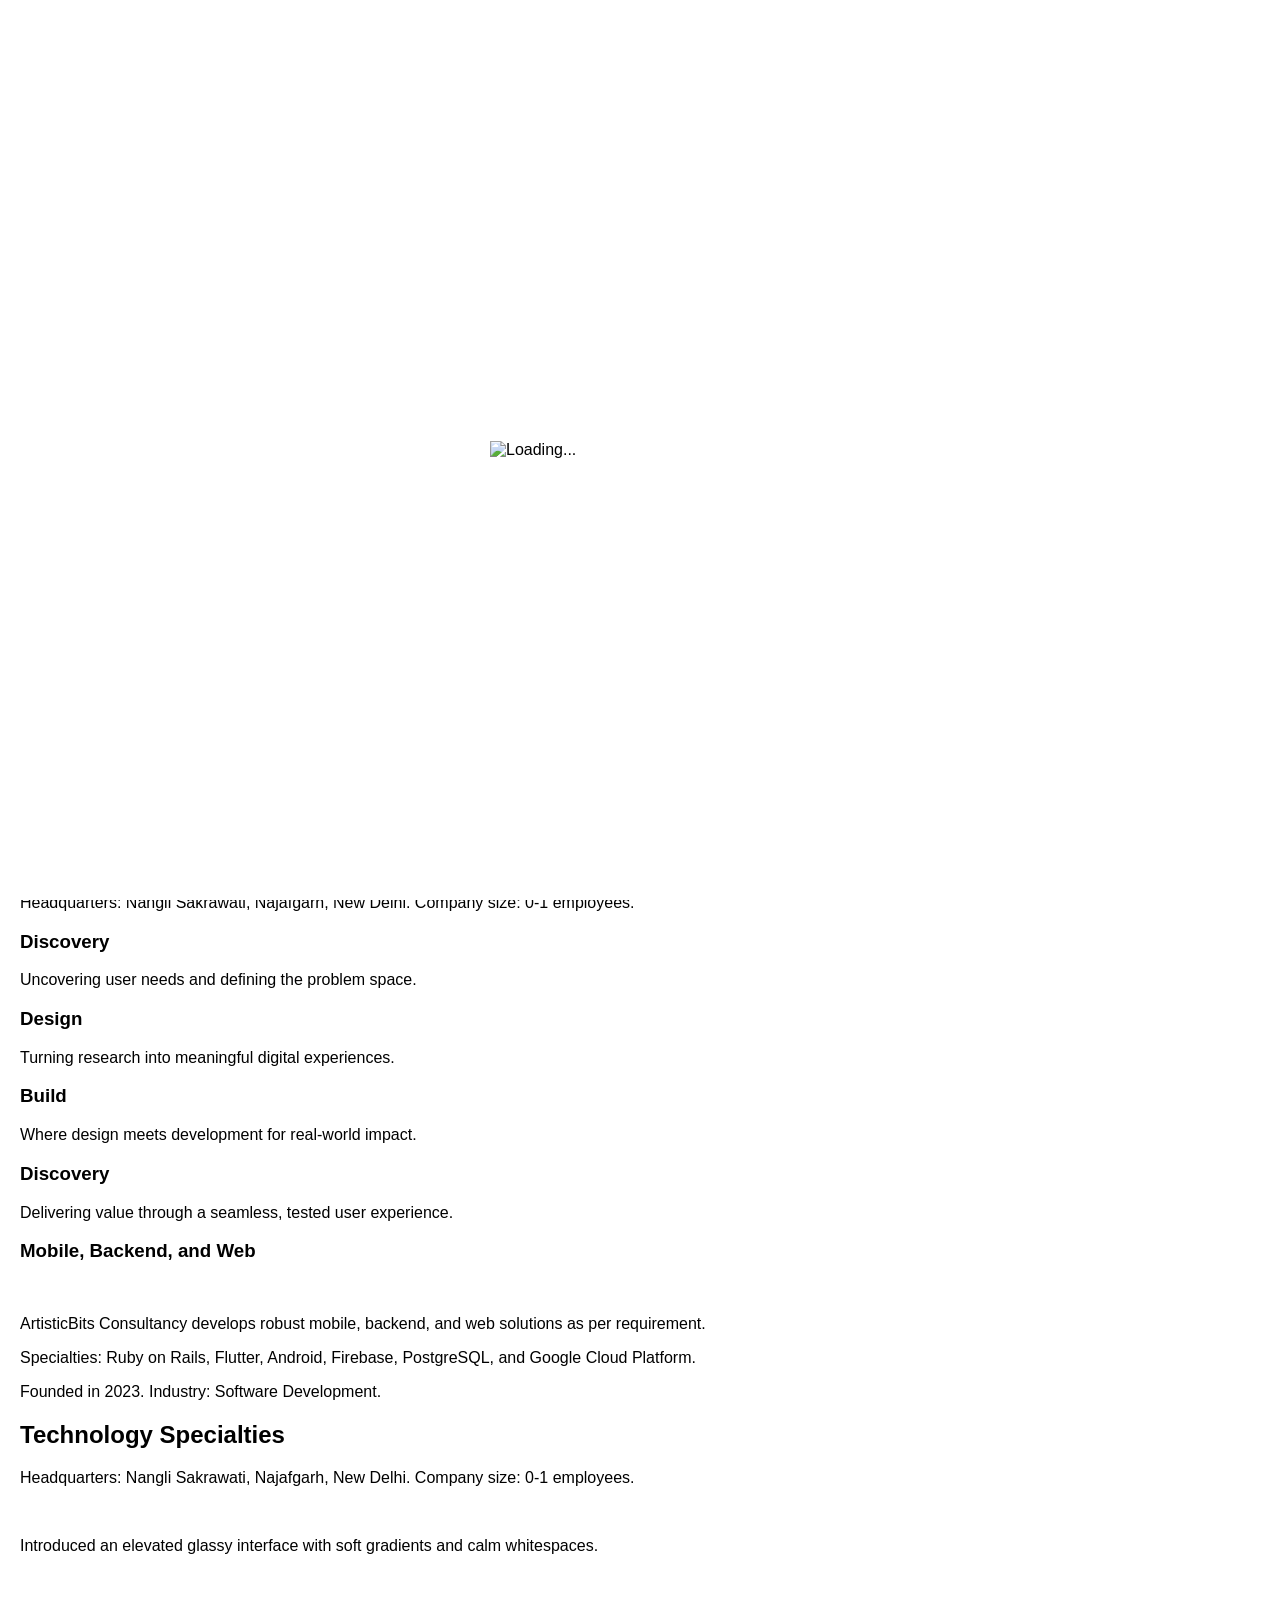
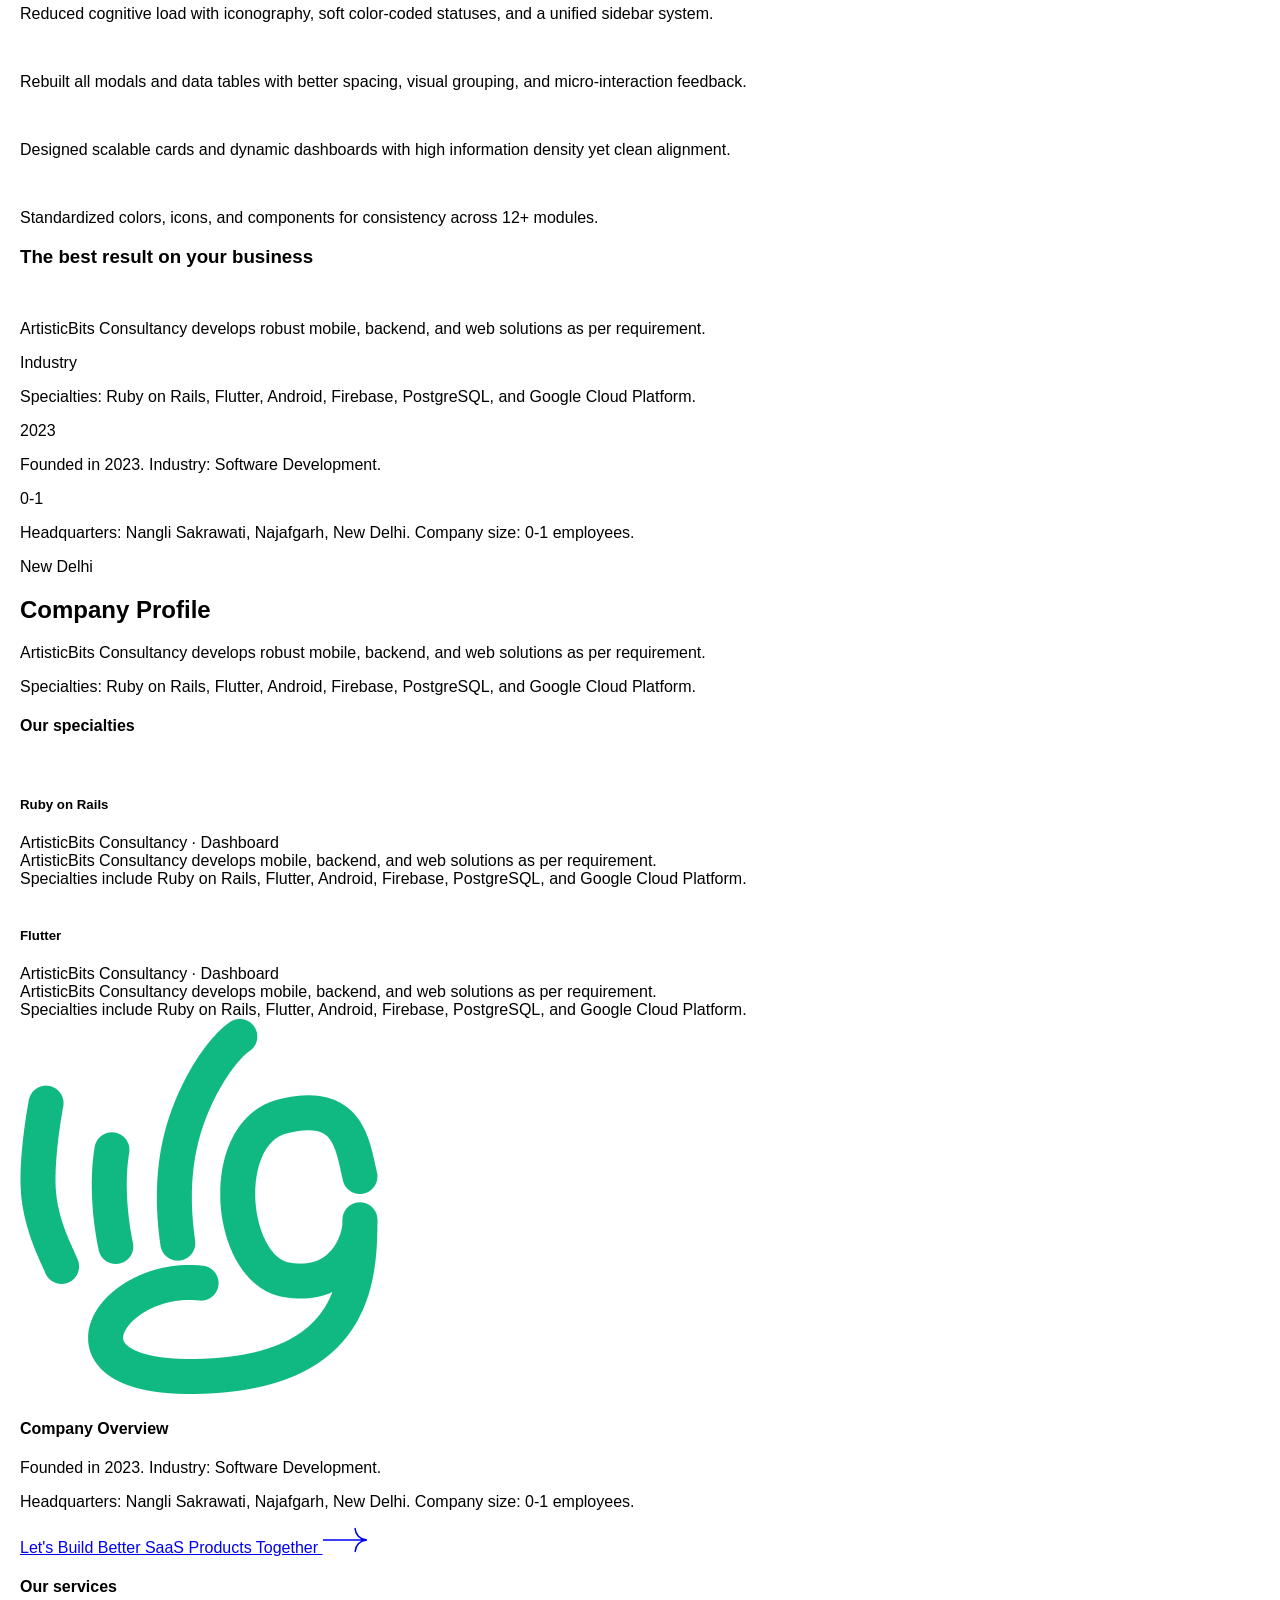
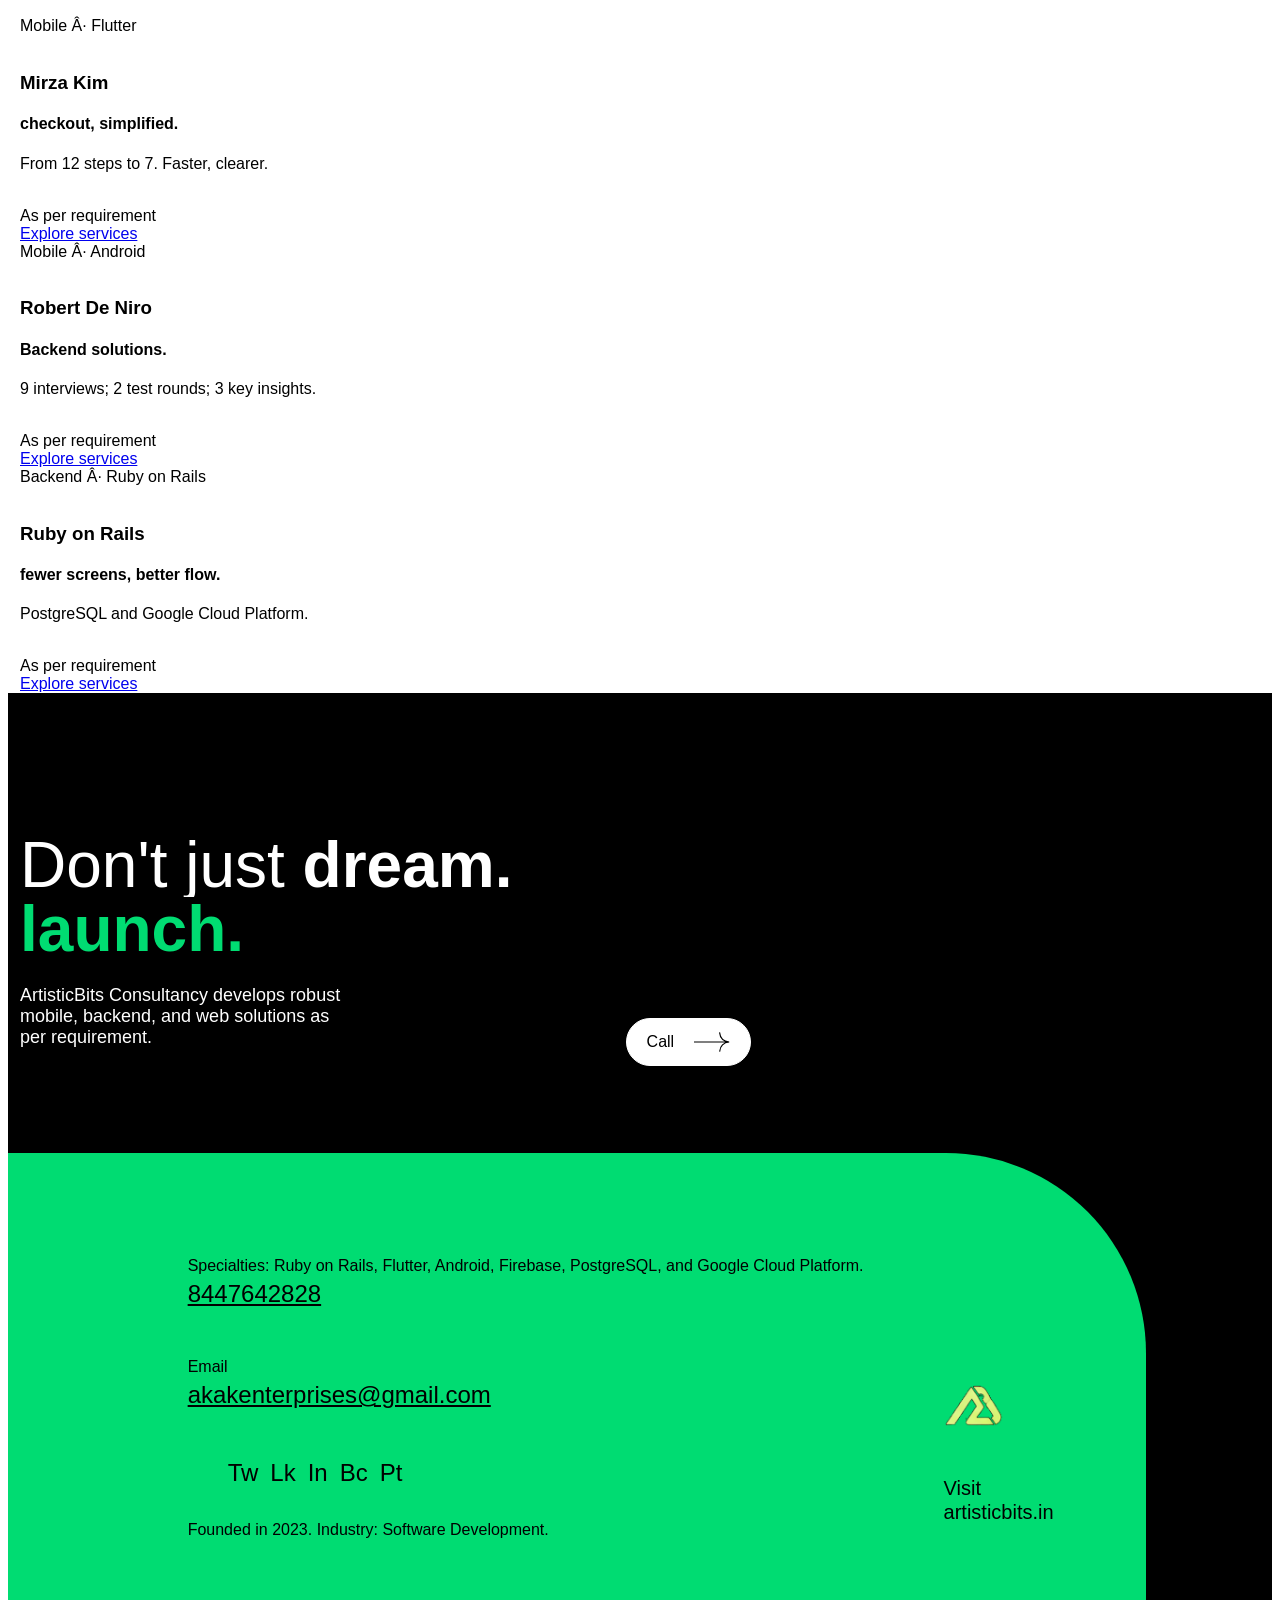
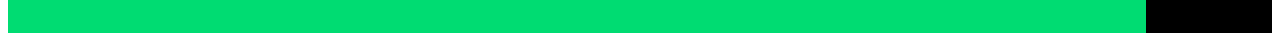
==== commit df7cd094: "Update site domain and contact email" ====
--- a/hybiz.html
+++ b/hybiz.html
@@ -21,19 +21,19 @@
 
     <!-- Open Graph / Facebook -->
     <meta property="og:type" content="website">
-    <!-- <meta property="og:url" content="https://artisticbits.com/"> -->
+    <!-- <meta property="og:url" content="https://artisticbits.in/"> -->
     <meta property="og:title" content="ArtisticBits Consultancy">
     <meta property="og:description"
         content="Mobile, backend, and web solutions as per requirement.">
-    <!-- <meta property="og:image" content="https://artisticbits.com/og-image.jpg"> -->
+    <!-- <meta property="og:image" content="https://artisticbits.in/og-image.jpg"> -->
 
     <!-- Twitter -->
     <meta property="twitter:card" content="summary_large_image">
-    <!-- <meta property="twitter:url" content="https://artisticbits.com/"> -->
+    <!-- <meta property="twitter:url" content="https://artisticbits.in/"> -->
     <meta property="twitter:title" content="ArtisticBits Consultancy">
     <meta property="twitter:description"
         content="Mobile, backend, and web solutions as per requirement.">
-    <!-- <meta property="twitter:image" content="https://artisticbits.com/og-image.jpg"> -->
+    <!-- <meta property="twitter:image" content="https://artisticbits.in/og-image.jpg"> -->
 
     <!-- Favicon & Apple Touch Icon -->
     <link rel="apple-touch-icon" sizes="180x180" href="./assets/images/artisticbits-logo-transparent.png">
@@ -417,11 +417,13 @@
                 <div class="footer-bottom-content">
                     <div class="footer-right">
                         <img src="./assets/images/artisticbits-symbol.png" alt="ArtisticBits symbol" class="logo" />
-                        <p>Visit artisticbits.com</p>
+                        <p>Visit artisticbits.in</p>
                     </div>
                     <div class="footer-left">
                         <p class="label">Specialties: Ruby on Rails, Flutter, Android, Firebase, PostgreSQL, and Google Cloud Platform.</p>
                         <a href="tel:8447642828" class="email">8447642828</a>
+                        <p class="label">Email</p>
+                        <a href="https://mail.google.com/mail/?view=cm&amp;fs=1&amp;to=akakenterprises%40gmail.com" class="email">akakenterprises@gmail.com</a>
                         <ul class="social">
                             <li><a href="#">Tw</a></li>
                             <li><a href="#">Lk</a></li>
